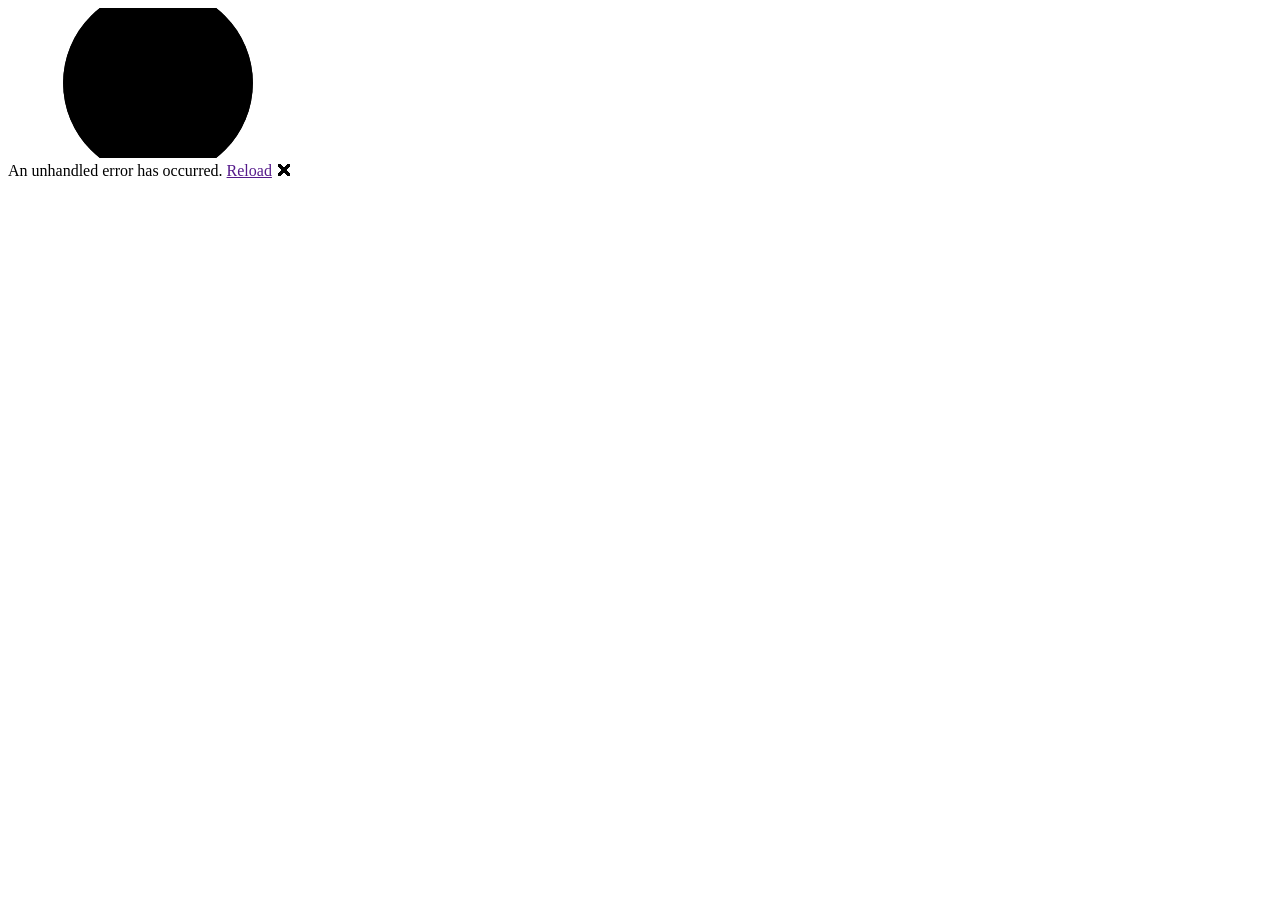
==== TommyRoom.Web/wwwroot/index.html @ c31bde89 "Inital Projects and Nugets ✌🏽" ====
<!DOCTYPE html>
<html lang="en">

<head>
    <meta charset="utf-8" />
    <meta name="viewport" content="width=device-width, initial-scale=1.0" />
    <title>TommyRoom.Web</title>
    <base href="/" />
    <link rel="stylesheet" href="css/bootstrap/bootstrap.min.css" />
    <link rel="stylesheet" href="css/app.css" />
    <link rel="icon" type="image/png" href="favicon.png" />
    <link href="TommyRoom.Web.styles.css" rel="stylesheet" />
</head>

<body>
    <div id="app">
        <svg class="loading-progress">
            <circle r="40%" cx="50%" cy="50%" />
            <circle r="40%" cx="50%" cy="50%" />
        </svg>
        <div class="loading-progress-text"></div>
    </div>

    <div id="blazor-error-ui">
        An unhandled error has occurred.
        <a href="" class="reload">Reload</a>
        <a class="dismiss">🗙</a>
    </div>
    <script src="_framework/blazor.webassembly.js"></script>
</body>

</html>
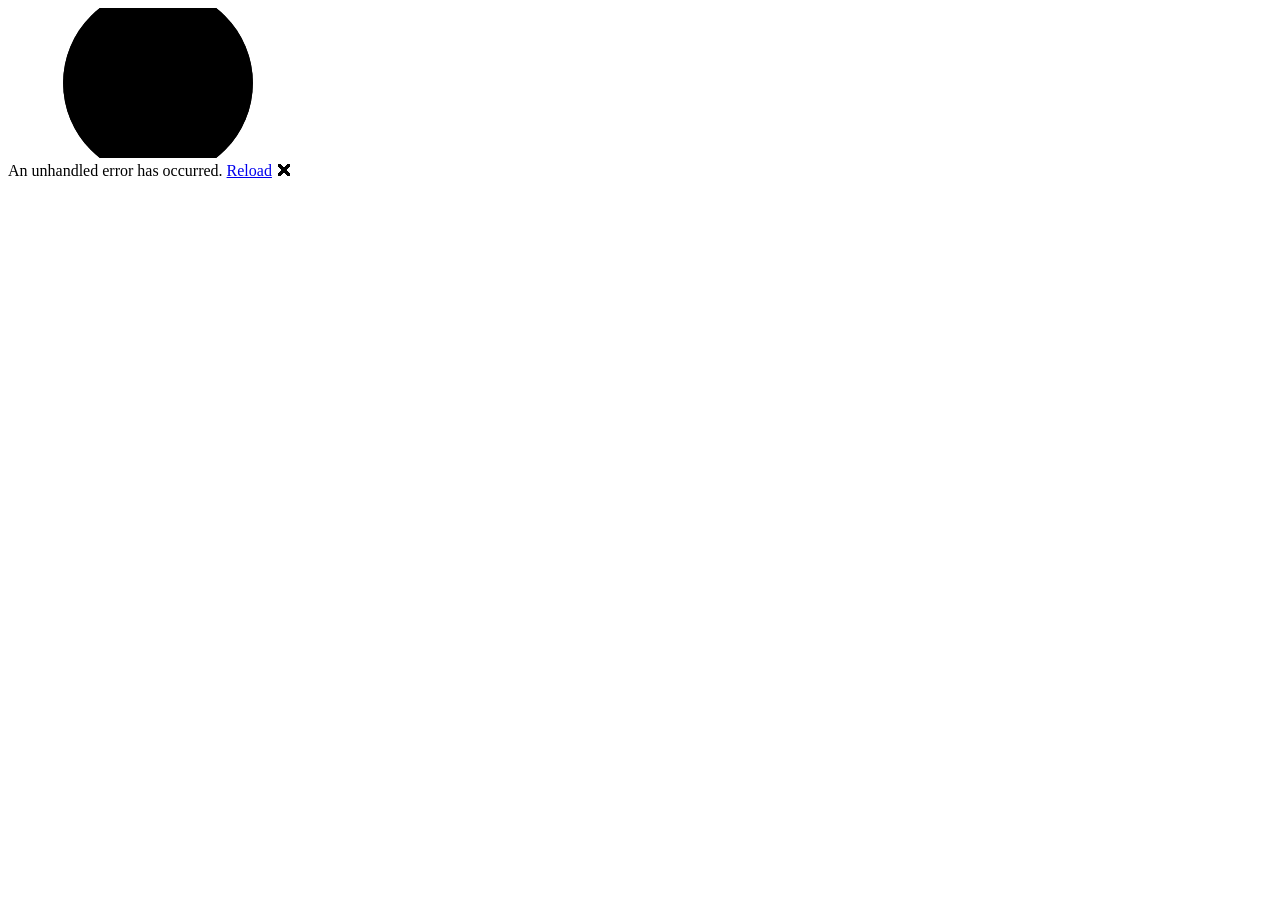
==== commit 46226eb6: "Cocos" ====
--- a/TommyRoom.Web/wwwroot/index.html
+++ b/TommyRoom.Web/wwwroot/index.html
@@ -1,15 +1,15 @@
 <!DOCTYPE html>
-<html lang="en">
+<html lang="es">
 
 <head>
     <meta charset="utf-8" />
     <meta name="viewport" content="width=device-width, initial-scale=1.0" />
     <title>TommyRoom.Web</title>
     <base href="/" />
-    <link rel="stylesheet" href="css/bootstrap/bootstrap.min.css" />
+    <link rel="preload" id="webassembly" />
     <link rel="stylesheet" href="css/app.css" />
-    <link rel="icon" type="image/png" href="favicon.png" />
     <link href="TommyRoom.Web.styles.css" rel="stylesheet" />
+    <script type="importmap"></script>
 </head>
 
 <body>
@@ -23,10 +23,12 @@
 
     <div id="blazor-error-ui">
         An unhandled error has occurred.
-        <a href="" class="reload">Reload</a>
-        <a class="dismiss">🗙</a>
+        <a href="." class="reload">Reload</a>
+        <span class="dismiss">🗙</span>
     </div>
-    <script src="_framework/blazor.webassembly.js"></script>
+
+    <script src="_framework/blazor.webassembly#[.{fingerprint}].js"></script>
+    <script src="_content/CurrieTechnologies.Razor.SweetAlert2/sweetAlert2.min.js"></script>
 </body>
 
 </html>
--- a/TommyRoom.Web/wwwroot/css/app.css
+++ b/TommyRoom.Web/wwwroot/css/app.css
@@ -0,0 +1,89 @@
+.valid.modified:not([type=checkbox]) {
+    outline: 1px solid #26b050;
+}
+
+.invalid {
+    outline: 1px solid red;
+}
+
+.validation-message {
+    color: red;
+}
+
+#blazor-error-ui {
+    color-scheme: light only;
+    background: lightyellow;
+    bottom: 0;
+    box-shadow: 0 -1px 2px rgba(0, 0, 0, 0.2);
+    box-sizing: border-box;
+    display: none;
+    left: 0;
+    padding: 0.6rem 1.25rem 0.7rem 1.25rem;
+    position: fixed;
+    width: 100%;
+    z-index: 1000;
+}
+
+    #blazor-error-ui .dismiss {
+        cursor: pointer;
+        position: absolute;
+        right: 0.75rem;
+        top: 0.5rem;
+    }
+
+.blazor-error-boundary {
+    background: url([data-uri]) no-repeat 1rem/1.8rem, #b32121;
+    padding: 1rem 1rem 1rem 3.7rem;
+    color: white;
+}
+
+    .blazor-error-boundary::after {
+        content: "An error has occurred."
+    }
+
+.loading-progress {
+    position: absolute;
+    display: block;
+    width: 8rem;
+    height: 8rem;
+    inset: 20vh 0 auto 0;
+    margin: 0 auto 0 auto;
+}
+
+    .loading-progress circle {
+        fill: none;
+        stroke: #e0e0e0;
+        stroke-width: 0.6rem;
+        transform-origin: 50% 50%;
+        transform: rotate(-90deg);
+    }
+
+        .loading-progress circle:last-child {
+            stroke: #1b6ec2;
+            stroke-dasharray: calc(3.141 * var(--blazor-load-percentage, 0%) * 0.8), 500%;
+            transition: stroke-dasharray 0.05s ease-in-out;
+        }
+
+.loading-progress-text {
+    position: absolute;
+    text-align: center;
+    font-weight: bold;
+    inset: calc(20vh + 3.25rem) 0 auto 0.2rem;
+}
+
+    .loading-progress-text:after {
+        content: var(--blazor-load-percentage-text, "Loading");
+    }
+
+code {
+    color: #c02d76;
+}
+
+.form-floating > .form-control-plaintext::placeholder, .form-floating > .form-control::placeholder {
+    color: var(--bs-secondary-color);
+    text-align: end;
+}
+
+.form-floating > .form-control-plaintext:focus::placeholder, .form-floating > .form-control:focus::placeholder {
+    text-align: start;
+}
